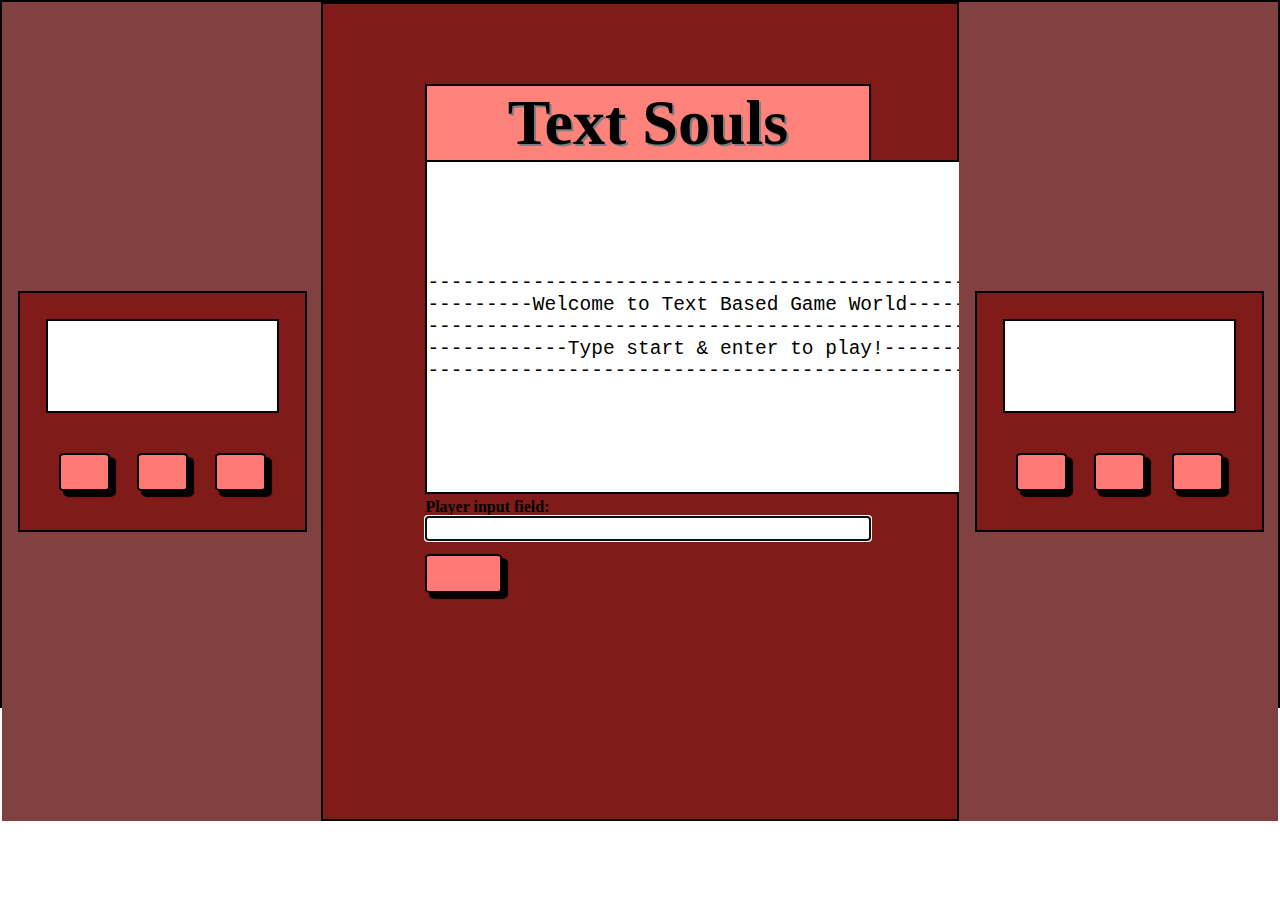
==== GameTwo/Guihtml.html @ bdf8206d "Add files via upload" ====
<!DOCTYPE html>
<html lang="en" dir="ltr">
  <head>
    <meta charset="utf-8">
    <title>Game!</title>
    <link rel="stylesheet" href="Guicss.css" type="text/css">
    <script defer type="text/javascript" src="intro.js"></script>
    <script defer type="text/javascript" src="declareClasses.js"></script>
    <script defer type="text/javascript" src="g2enemies.js"></script>
    <script defer type="text/javascript" src="g2loot.js"></script>
    <script defer type="text/javascript" src="sidebarButtons.js"></script>
    <script defer type="text/javascript" src="g2combat.js"></script>
    <script defer type="text/javascript" src="craft.js"></script>
    <script defer type="text/javascript" src="smelt.js"></script>
    <script defer type="text/javascript" src="smeltMetals.js"></script>
    <script defer type="text/javascript" src="g2shop.js"></script>
    <script defer type="text/javascript" src="town.js"></script>
    <script defer type="text/javascript" src="characterSelection.js"></script>
    <script defer type="text/javascript" src="game2.js"></script>
  </head>
  <body>
    <div class="wrapper">
      <section id="leftPlaceHolder">
        <!--An empty span to push the button
        list down in the grid automatically -->
        <img id="leftSwordImage" src="https://i.postimg.cc/rw9ZHBTj/angelsword.png" alt="">
        <div id="buttonPanelLeft">
          <textarea id="leftOutPut" rows="6" cols="2"></textarea>
          <input id="health" class="panelButtonLeft" type="submit" value="">
          <input id="strength" class="panelButtonLeft" type="submit" value="">
          <input id="defense" class="panelButtonLeft" type="submit" value="">
        </div>
      </section>
      <div id="textAreas">
        <div class="gameBanner">
          <h1>Text Souls</h1>
        </div>
        <textarea id="outputTextArea" rows="15" cols="50"></textarea>
        <h4 id="inputHeader">Player input field:</h4>
        <input autofocus id="inputTextArea" type="text"  onkeydown = "if (event.keyCode == 13)
                        document.getElementById('inputSubmit').click()"></input>
        <div class="buttonGroup">
          <input class="inputSubmit" id="inputSubmit" type="submit" value="" >
        </div>
      </div>
      <section id="rightPlaceHolder">
        <!--An empty span to push the button
        list down in the grid automatically -->
        <img id="rightSwordImage" src="https://i.postimg.cc/5tNKWsNV/emeraldswordpixelart.png" alt="">
        <div id="buttonPanelRight">
          <textarea id="rightOutput" rows="6" cols="2"></textarea>
        </span><input id="healingPotions" onkeydown="" class="panelButtonRight"  type="submit" value="">
          <input id="gold" class="panelButtonRight" type="submit" value="">
          <input id= "gear" class="panelButtonRight" type="submit" value="">
        </div>
      </section>
    </div>
  </body>
</html>
---- GameTwo/Guicss.css ----
:root {
  --margin-fix: 5.5vw;

  --thin-black-border: 2px solid black;
}

* {
  margin: 0;
  padding: 0;
}

.wrapper {
  height: 55vw;

  display: grid;
  grid-template-columns: repeat(20, 1fr);
  grid-template-rows: repeat(20, minmax(1fr, auto));
  border: var(--thin-black-border);
}

#leftPlaceHolder {
  grid-column: 1/6;
  grid-row:1/21;

  display: grid;
  grid-template-columns: 1fr;
  grid-template-rows: repeat(3, 1fr);

  background-color: #804140;
}

.gameBanner {
  text-align: center;
  font-size: 2em;
  width: 77.4%;
  position: relative;
  left: var(--margin-fix);
  margin-right: -1vw;
  background-color: #FF837A;
  color: black;
  text-shadow: 2px 2px #7C7D80;
  border-top: 2px solid black;
  border-left: 2px solid black;
  border-right: 2px solid black;
}

#textAreas {
  grid-column: 6/16;
  grid-row: 1/21;
  padding:5em 2em;
  background-color: #801B19;
  border: var(--thin-black-border);
}

#rightPlaceHolder {
  grid-column: 16/21;
  grid-row: 1/21;

  display: grid;
  grid-template-columns: 1fr;
  grid-template-rows: repeat(3, 1fr);

  background-color: #804140;
}

#buttonPanelRight {
  margin: 1em;
  background-color: #801B19;
  display: grid;
  grid-template-columns: repeat(3,1fr);
  grid-template-rows: repeat(3,minmax(1fr,auto));
  padding: 1.6em;
  border: var(--thin-black-border);
}

#rightOutput {
  grid-column: 1/4;
  grid-row: 1/2;
  border: var(--thin-black-border);
  resize: none;
}

#healingPotions {
  grid-column: 1/2;
  grid-row:2/3;
  background-image: url("https://i.postimg.cc/yd8XM0kD/PixelArt.png");
  background-size: 4vw 3vw;

}

#gold {
  grid-column: 2/3;
  grid-row: 2/3;
  background-image: url("https://i.postimg.cc/7hC16D1D/gold-png.png");
  background-size: 4vw 3vw;
}

#gear {
  grid-column: 3/4;
  grid-row: 2/3;

  background-image: url("https://i.postimg.cc/TY5qvrJs/backpack-png.png");
  background-size: 4vw 3vw;
}

.panelButtonRight {
  padding: 1em;
  margin: 1em;
  margin-top: 3em;
  width: 4vw;
  height: 3vw;
  border-radius: 10%;
  background-color: #FF7A75;
  border: var(--thin-black-border);
  box-shadow: 5px 5px 1px 1px black;
  outline: 0;
}

.panelButtonLeft {
  padding: 1em;
  margin: 1em;
  margin-top: 3em;
  width: 4vw;
  height: 3vw;
  border-radius: 10%;
  background-color: #FF7A75;
  border: var(--thin-black-border);
  box-shadow: 5px 5px 1px 1px black;
  outline: 0;
}

.inputSubmit {
  padding: 1em;
  margin: 1em;
  width: 6vw;
  height: 3vw;
  border-radius: 8%;
  background-color: #FF7A75;
  border: var(--thin-black-border);
  box-shadow: 5px 5px 1px 1px black;
}

#buttonPanelLeft {
  margin: 1em;
  background-color: #801B19;
  display: grid;
  grid-template-columns: repeat(3,1fr);
  grid-template-rows: repeat(3,minmax(1fr,auto));
  padding: 1.6em;
  border: var(--thin-black-border);
}

#health {
  background-image: url("https://i.postimg.cc/Gp3nfhnX/heart.png");
  background-size: 4vw 3vw;
}

#strength {
  background-image: url("https://i.postimg.cc/W49ccL2T/fist.png");
  background-size: 4vw 3vw;
}

#defense {
  background-image: url("https://i.postimg.cc/qRzVkbRn/newArmor.png");
  background-size: 4vw 3vw;
}

#leftOutPut {
  grid-column: 1/4;
  grid-row: 1/2;
  border: var(--thin-black-border);
  resize: none;
}

#outputTextArea {
  text-align: left;
  font-size: 1.5em;
  resize: none;
  margin-left: var(--margin-fix);
  border: 2px solid black;
}

#inputTextArea {
  margin-left: var(--margin-fix);
  font-size: 1.1em;

  width: 34.5vw;
  border: var(--thin-black-border);
}

#inputSubmit {
  margin-left: var(--margin-fix);

  background-image: url("https://i.postimg.cc/PxnNZHkT/enter-png.png");
  background-size: 6vw 3vw;

}

#inputHeader {
  margin-left: var(--margin-fix);
}

#rightSwordImage {
  position: relative;
  left: 3vw;
  top: 2vw;
}

#leftSwordImage {
  position: relative;
  top: 1vw;
  size: 10vw;
}





@keyframes buttonPress {

  0% {box-shadow: 2px 2px 1px 1px black;}
  100% {box-shadow: 5px 5px 1px 1px black;}
}

@keyframes buttonRelease {
  0% {box-shadow: 2px 2px 1px 1px black;}
  100% {box-shadow: 5px 5px 1px 1px black;}
}
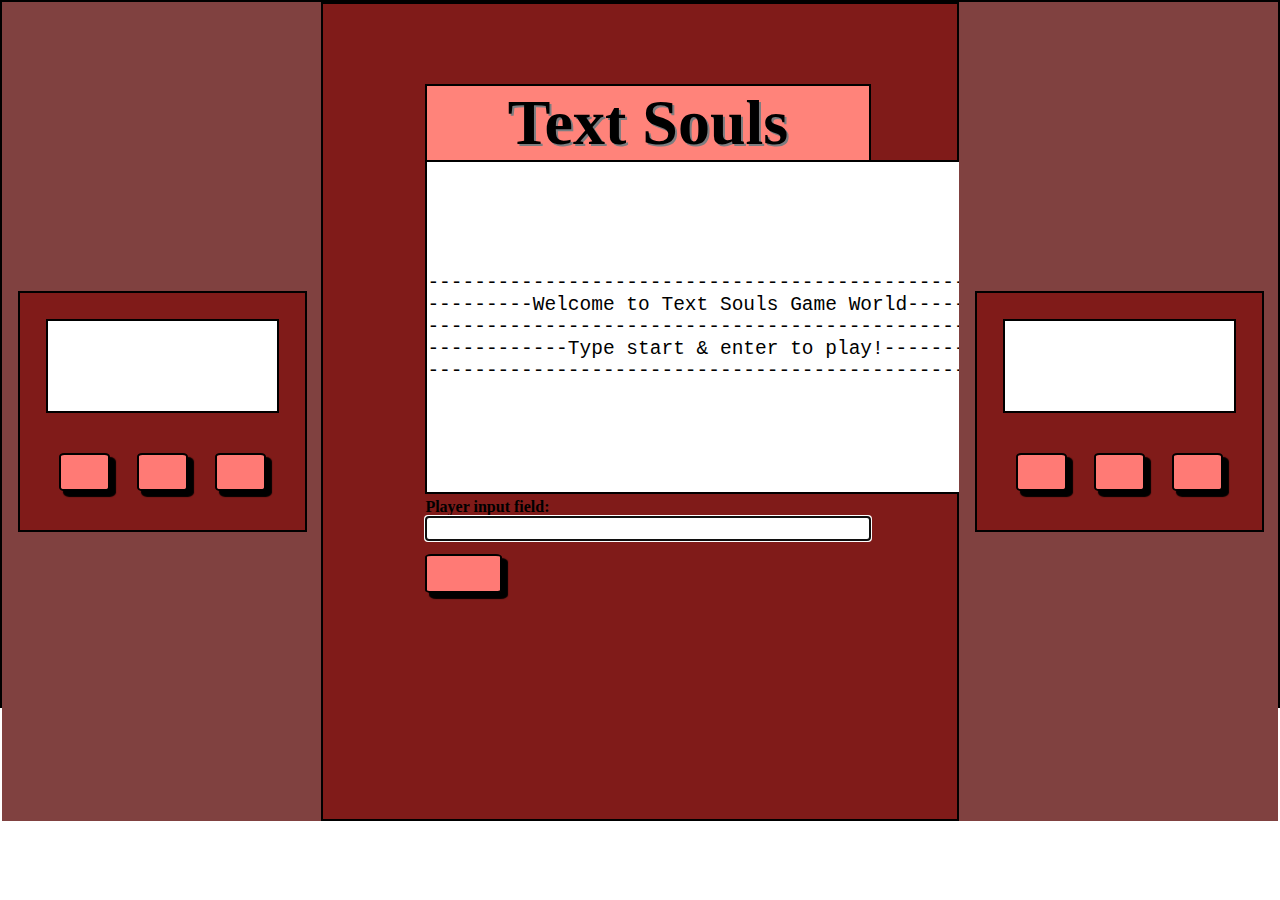
==== commit 012fef1b: "Add files via upload" ====
--- a/GameTwo/Guihtml.html
+++ b/GameTwo/Guihtml.html
@@ -11,8 +11,10 @@
     <script defer type="text/javascript" src="sidebarButtons.js"></script>
     <script defer type="text/javascript" src="g2combat.js"></script>
     <script defer type="text/javascript" src="craft.js"></script>
+    <script defer type="text/javascript" src="smith.js"></script>
     <script defer type="text/javascript" src="smelt.js"></script>
     <script defer type="text/javascript" src="smeltMetals.js"></script>
+    <script defer type="text/javascript" src="smithMetals.js"></script>
     <script defer type="text/javascript" src="g2shop.js"></script>
     <script defer type="text/javascript" src="town.js"></script>
     <script defer type="text/javascript" src="characterSelection.js"></script>
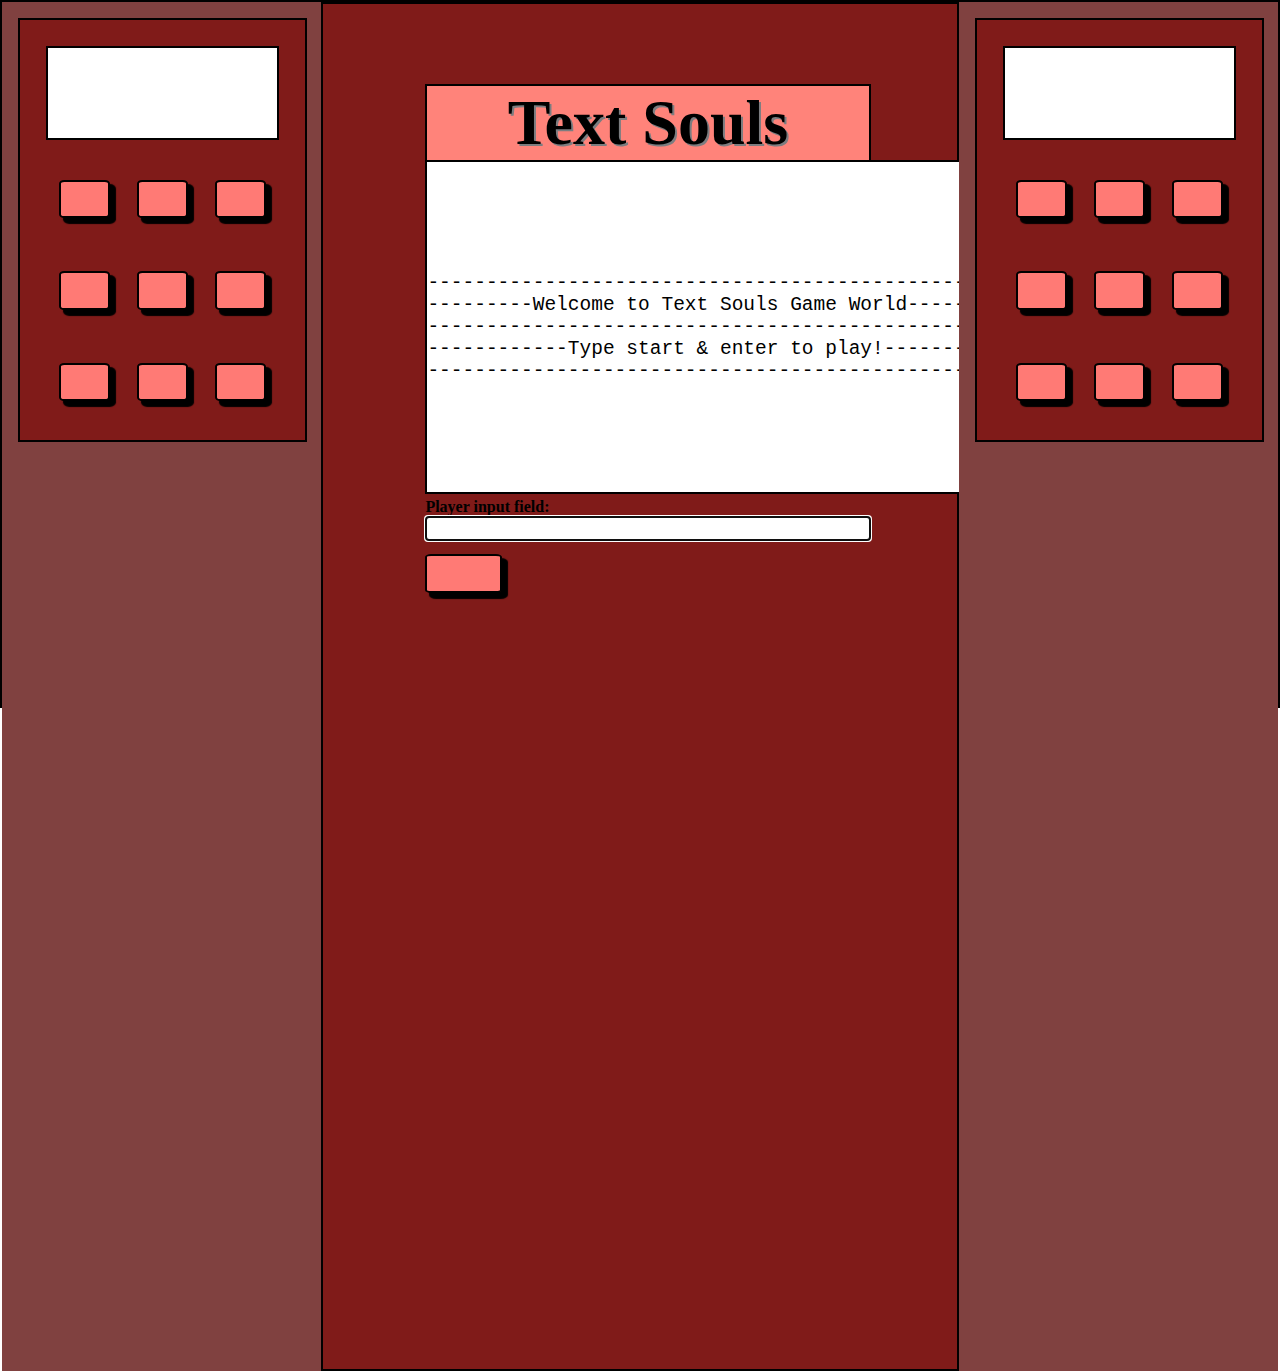
==== commit 85b7b0c3: "Update Guihtml.html" ====
--- a/GameTwo/Guihtml.html
+++ b/GameTwo/Guihtml.html
@@ -25,12 +25,18 @@
       <section id="leftPlaceHolder">
         <!--An empty span to push the button
         list down in the grid automatically -->
-        <img id="leftSwordImage" src="https://i.postimg.cc/rw9ZHBTj/angelsword.png" alt="">
+
         <div id="buttonPanelLeft">
           <textarea id="leftOutPut" rows="6" cols="2"></textarea>
           <input id="health" class="panelButtonLeft" type="submit" value="">
           <input id="strength" class="panelButtonLeft" type="submit" value="">
           <input id="defense" class="panelButtonLeft" type="submit" value="">
+          <input id="" class="panelButtonRight" type="submit" value="">
+          <input id="" class="panelButtonRight" type="submit" value="">
+          <input id="" class="panelButtonRight" type="submit" value="">
+          <input id="" class="panelButtonRight" type="submit" value="">
+          <input id="" class="panelButtonRight" type="submit" value="">
+          <input id="" class="panelButtonRight" type="submit" value="">
         </div>
       </section>
       <div id="textAreas">
@@ -48,12 +54,17 @@
       <section id="rightPlaceHolder">
         <!--An empty span to push the button
         list down in the grid automatically -->
-        <img id="rightSwordImage" src="https://i.postimg.cc/5tNKWsNV/emeraldswordpixelart.png" alt="">
         <div id="buttonPanelRight">
           <textarea id="rightOutput" rows="6" cols="2"></textarea>
-        </span><input id="healingPotions" onkeydown="" class="panelButtonRight"  type="submit" value="">
+          <input id="healingPotions" onkeydown="" class="panelButtonRight"  type="submit" value="">
           <input id="gold" class="panelButtonRight" type="submit" value="">
           <input id= "gear" class="panelButtonRight" type="submit" value="">
+          <input id="drinkPot" class="panelButtonRight" type="submit" value="">
+          <input id="" class="panelButtonRight" type="submit" value="">
+          <input id="" class="panelButtonRight" type="submit" value="">
+          <input id="" class="panelButtonRight" type="submit" value="">
+          <input id="" class="panelButtonRight" type="submit" value="">
+          <input id="" class="panelButtonRight" type="submit" value="">
         </div>
       </section>
     </div>
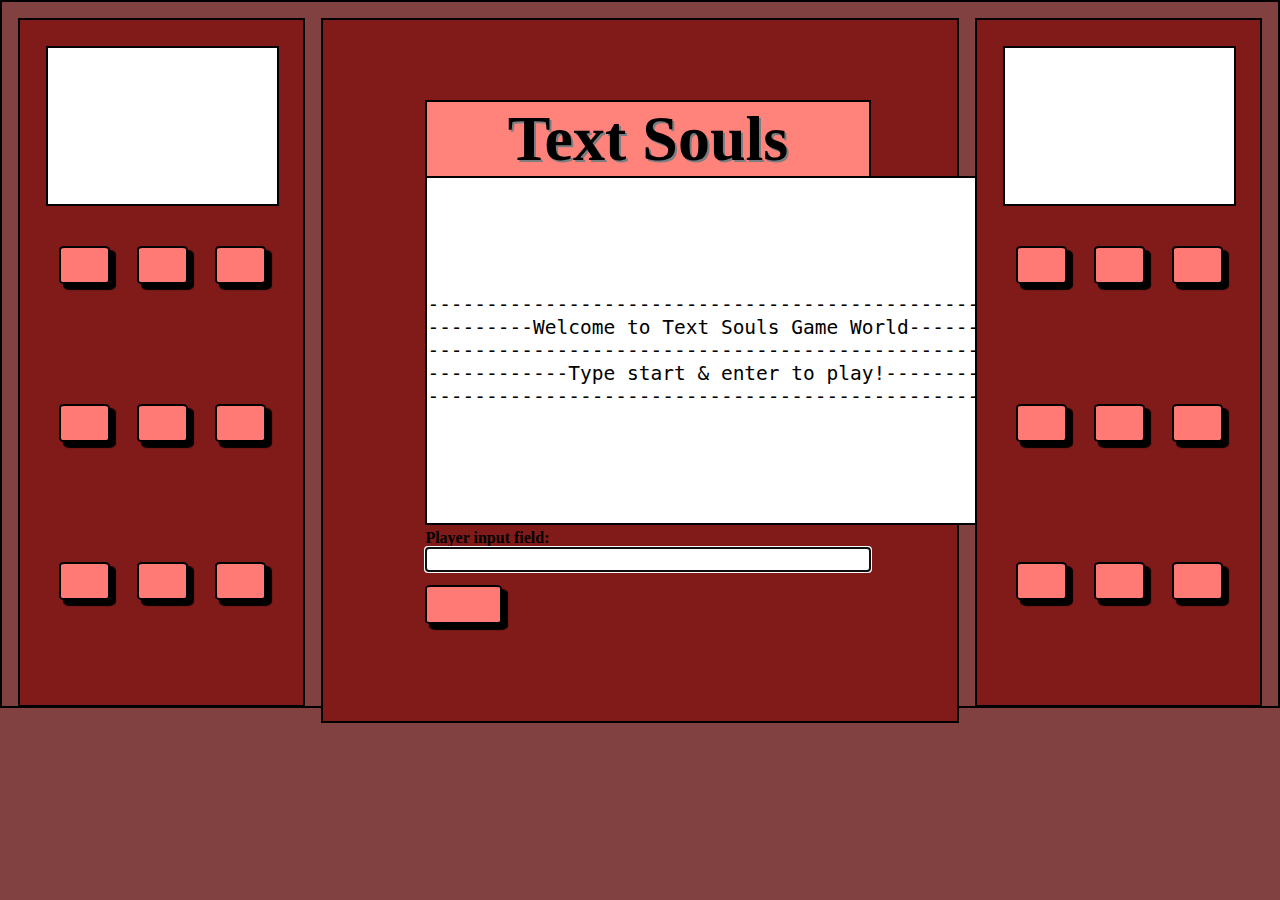
==== commit c525b82a: "Update Guihtml.html" ====
--- a/GameTwo/Guihtml.html
+++ b/GameTwo/Guihtml.html
@@ -22,10 +22,6 @@
   </head>
   <body>
     <div class="wrapper">
-      <section id="leftPlaceHolder">
-        <!--An empty span to push the button
-        list down in the grid automatically -->
-
         <div id="buttonPanelLeft">
           <textarea id="leftOutPut" rows="6" cols="2"></textarea>
           <input id="health" class="panelButtonLeft" type="submit" value="">
@@ -38,7 +34,6 @@
           <input id="" class="panelButtonRight" type="submit" value="">
           <input id="" class="panelButtonRight" type="submit" value="">
         </div>
-      </section>
       <div id="textAreas">
         <div class="gameBanner">
           <h1>Text Souls</h1>
@@ -51,9 +46,6 @@
           <input class="inputSubmit" id="inputSubmit" type="submit" value="" >
         </div>
       </div>
-      <section id="rightPlaceHolder">
-        <!--An empty span to push the button
-        list down in the grid automatically -->
         <div id="buttonPanelRight">
           <textarea id="rightOutput" rows="6" cols="2"></textarea>
           <input id="healingPotions" onkeydown="" class="panelButtonRight"  type="submit" value="">
@@ -66,7 +58,6 @@
           <input id="" class="panelButtonRight" type="submit" value="">
           <input id="" class="panelButtonRight" type="submit" value="">
         </div>
-      </section>
     </div>
   </body>
 </html>
--- a/GameTwo/Guicss.css
+++ b/GameTwo/Guicss.css
@@ -9,19 +9,24 @@
   padding: 0;
 }
 
+body {
+  background-color: #804140;
+}
+
+
 .wrapper {
   height: 55vw;
 
   display: grid;
   grid-template-columns: repeat(20, 1fr);
-  grid-template-rows: repeat(20, minmax(1fr, auto));
+  grid-template-rows: repeat(10, minmax(1fr, auto));
   border: var(--thin-black-border);
 }
 
 #leftPlaceHolder {
   grid-column: 1/6;
-  grid-row:1/21;
-
+  grid-row:1/5;
+  height: 55vw;
   display: grid;
   grid-template-columns: 1fr;
   grid-template-rows: repeat(3, 1fr);
@@ -46,24 +51,18 @@
 
 #textAreas {
   grid-column: 6/16;
-  grid-row: 1/21;
+  grid-row: 1/5;
   padding:5em 2em;
+  margin-top: 1em;
   background-color: #801B19;
   border: var(--thin-black-border);
-}
-
-#rightPlaceHolder {
+  height: 42.3vw;
+}
+
+
+#buttonPanelRight {
   grid-column: 16/21;
-  grid-row: 1/21;
-
-  display: grid;
-  grid-template-columns: 1fr;
-  grid-template-rows: repeat(3, 1fr);
-
-  background-color: #804140;
-}
-
-#buttonPanelRight {
+  grid-row: 1/5;
   margin: 1em;
   background-color: #801B19;
   display: grid;
@@ -100,6 +99,11 @@
   grid-row: 2/3;
 
   background-image: url("https://i.postimg.cc/TY5qvrJs/backpack-png.png");
+  background-size: 4vw 3vw;
+}
+
+#drinkPot {
+  background-image: url("https://i.postimg.cc/gcSqjzMh/healpixelart.png");
   background-size: 4vw 3vw;
 }
 
@@ -141,6 +145,8 @@
 }
 
 #buttonPanelLeft {
+  grid-column: 1/6;
+  grid-row:1/5;
   margin: 1em;
   background-color: #801B19;
   display: grid;
@@ -149,6 +155,8 @@
   padding: 1.6em;
   border: var(--thin-black-border);
 }
+
+
 
 #health {
   background-image: url("https://i.postimg.cc/Gp3nfhnX/heart.png");
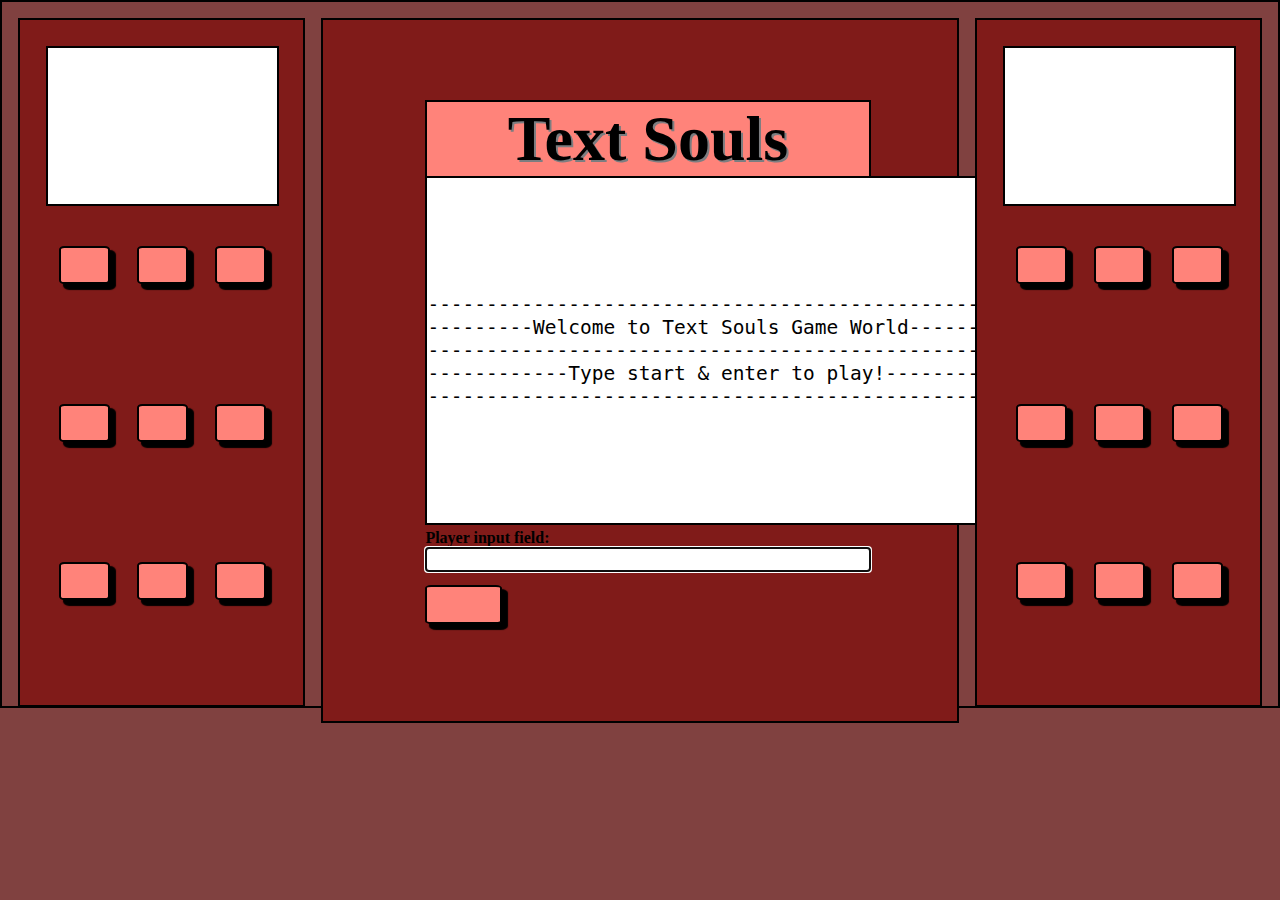
==== commit 1873f032: "Add files via upload" ====
--- a/GameTwo/Guihtml.html
+++ b/GameTwo/Guihtml.html
@@ -20,14 +20,14 @@
     <script defer type="text/javascript" src="characterSelection.js"></script>
     <script defer type="text/javascript" src="game2.js"></script>
   </head>
-  <body>
+  <body id="body">
     <div class="wrapper">
         <div id="buttonPanelLeft">
           <textarea id="leftOutPut" rows="6" cols="2"></textarea>
           <input id="health" class="panelButtonLeft" type="submit" value="">
           <input id="strength" class="panelButtonLeft" type="submit" value="">
           <input id="defense" class="panelButtonLeft" type="submit" value="">
-          <input id="" class="panelButtonRight" type="submit" value="">
+          <input id="crafting" class="panelButtonRight" type="submit" value="">
           <input id="" class="panelButtonRight" type="submit" value="">
           <input id="" class="panelButtonRight" type="submit" value="">
           <input id="" class="panelButtonRight" type="submit" value="">
--- a/GameTwo/Guicss.css
+++ b/GameTwo/Guicss.css
@@ -2,6 +2,7 @@
   --margin-fix: 5.5vw;
 
   --thin-black-border: 2px solid black;
+  --pink-color: #FF837A;
 }
 
 * {
@@ -11,6 +12,7 @@
 
 body {
   background-color: #804140;
+  background-size: 50vw 50vw;
 }
 
 
@@ -23,16 +25,6 @@
   border: var(--thin-black-border);
 }
 
-#leftPlaceHolder {
-  grid-column: 1/6;
-  grid-row:1/5;
-  height: 55vw;
-  display: grid;
-  grid-template-columns: 1fr;
-  grid-template-rows: repeat(3, 1fr);
-
-  background-color: #804140;
-}
 
 .gameBanner {
   text-align: center;
@@ -41,7 +33,7 @@
   position: relative;
   left: var(--margin-fix);
   margin-right: -1vw;
-  background-color: #FF837A;
+  background-color: var(--pink-color);
   color: black;
   text-shadow: 2px 2px #7C7D80;
   border-top: 2px solid black;
@@ -114,7 +106,7 @@
   width: 4vw;
   height: 3vw;
   border-radius: 10%;
-  background-color: #FF7A75;
+  background-color: var(--pink-color);
   border: var(--thin-black-border);
   box-shadow: 5px 5px 1px 1px black;
   outline: 0;
@@ -127,7 +119,7 @@
   width: 4vw;
   height: 3vw;
   border-radius: 10%;
-  background-color: #FF7A75;
+  background-color: var(--pink-color);
   border: var(--thin-black-border);
   box-shadow: 5px 5px 1px 1px black;
   outline: 0;
@@ -139,7 +131,7 @@
   width: 6vw;
   height: 3vw;
   border-radius: 8%;
-  background-color: #FF7A75;
+  background-color: var(--pink-color);
   border: var(--thin-black-border);
   box-shadow: 5px 5px 1px 1px black;
 }
@@ -173,6 +165,11 @@
   background-size: 4vw 3vw;
 }
 
+#crafting {
+  background-image: url("https://i.postimg.cc/XJjZwPjh/craftingpic.png");
+  background-size: 4vw 3vw;
+}
+
 #leftOutPut {
   grid-column: 1/4;
   grid-row: 1/2;
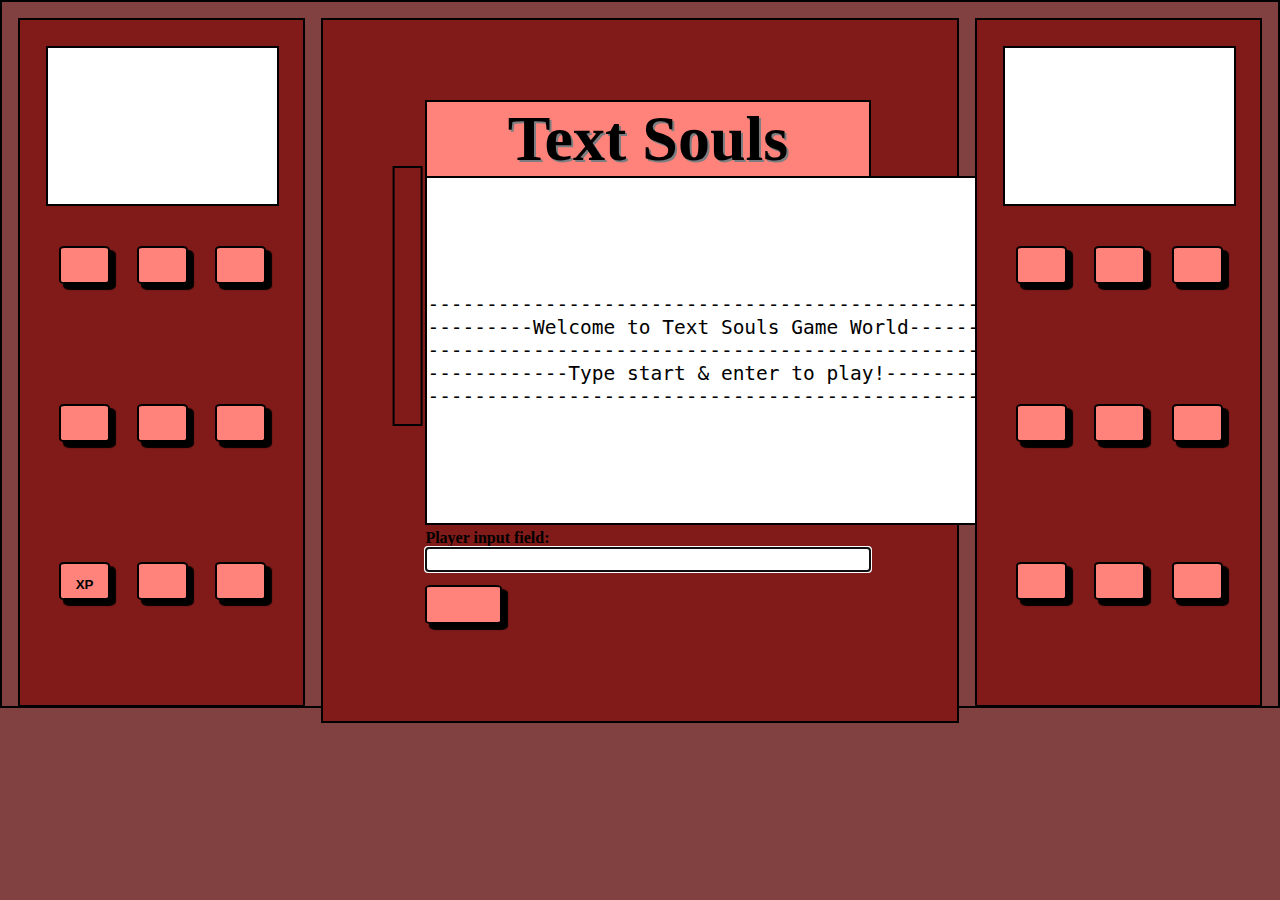
==== commit 428c49fd: "Add files via upload" ====
--- a/GameTwo/Guihtml.html
+++ b/GameTwo/Guihtml.html
@@ -4,6 +4,7 @@
     <meta charset="utf-8">
     <title>Game!</title>
     <link rel="stylesheet" href="Guicss.css" type="text/css">
+    <link rel="stylesheet" href="https://cdnjs.cloudflare.com/ajax/libs/animate.css/3.7.0/animate.css">
     <script defer type="text/javascript" src="intro.js"></script>
     <script defer type="text/javascript" src="declareClasses.js"></script>
     <script defer type="text/javascript" src="g2enemies.js"></script>
@@ -18,27 +19,31 @@
     <script defer type="text/javascript" src="g2shop.js"></script>
     <script defer type="text/javascript" src="town.js"></script>
     <script defer type="text/javascript" src="characterSelection.js"></script>
+    <script defer type="text/javascript" src="sceneChanger.js"></script>
     <script defer type="text/javascript" src="game2.js"></script>
   </head>
   <body id="body">
     <div class="wrapper">
         <div id="buttonPanelLeft">
-          <textarea id="leftOutPut" rows="6" cols="2"></textarea>
+          <textarea id="leftOutPut" class="bounceInDown" rows="6" cols="2"></textarea>
           <input id="health" class="panelButtonLeft" type="submit" value="">
           <input id="strength" class="panelButtonLeft" type="submit" value="">
           <input id="defense" class="panelButtonLeft" type="submit" value="">
           <input id="crafting" class="panelButtonRight" type="submit" value="">
+          <input id="intellect" class="panelButtonRight" type="submit" value="">
           <input id="" class="panelButtonRight" type="submit" value="">
-          <input id="" class="panelButtonRight" type="submit" value="">
-          <input id="" class="panelButtonRight" type="submit" value="">
-          <input id="" class="panelButtonRight" type="submit" value="">
+          <input id="xp" class="panelButtonRight" type="submit" value="XP">
+          <input id="agility" class="panelButtonRight" type="submit" value="">
           <input id="" class="panelButtonRight" type="submit" value="">
         </div>
       <div id="textAreas">
-        <div class="gameBanner">
+        <div class="gameBanner animated bounceInDown">
           <h1>Text Souls</h1>
         </div>
-        <textarea id="outputTextArea" rows="15" cols="50"></textarea>
+        <div id="healthBarDiv" class="healthBar">
+          <span id="healthSpan"></span>
+        </div>
+        <textarea id="outputTextArea"  class="animated bounceInDown" rows="15" cols="50"></textarea>
         <h4 id="inputHeader">Player input field:</h4>
         <input autofocus id="inputTextArea" type="text"  onkeydown = "if (event.keyCode == 13)
                         document.getElementById('inputSubmit').click()"></input>
@@ -47,7 +52,7 @@
         </div>
       </div>
         <div id="buttonPanelRight">
-          <textarea id="rightOutput" rows="6" cols="2"></textarea>
+          <textarea id="rightOutput"  class="bounceInDown" rows="6" cols="2"></textarea>
           <input id="healingPotions" onkeydown="" class="panelButtonRight"  type="submit" value="">
           <input id="gold" class="panelButtonRight" type="submit" value="">
           <input id= "gear" class="panelButtonRight" type="submit" value="">
--- a/GameTwo/Guicss.css
+++ b/GameTwo/Guicss.css
@@ -3,6 +3,8 @@
 
   --thin-black-border: 2px solid black;
   --pink-color: #FF837A;
+
+  --health-bar-height: 0%;
 }
 
 * {
@@ -14,6 +16,47 @@
   background-color: #804140;
   background-size: 50vw 50vw;
 }
+
+.healthBar {
+  background-color: transparent;
+}
+
+.healthBarHealth {
+  background-color: red;
+}
+
+#healthBarDiv {
+  grid-column:1/2;
+  grid-row:10/12;
+  margin:0;
+  padding:0;
+
+  position: absolute;
+  top: 13vw;
+  right: 67vw;
+  border: 2px solid black;
+  width: 2vw;
+  height: 20vw;
+  transform: rotate(180deg);
+}
+
+#healthSpan {
+  display: block;
+  height: var(--health-bar-height);
+  background-color: rgb(43,194,83);
+  background-image: linear-gradient(
+    center bottom,
+    rgb(43,194,83) 37%,
+    rgb(84,240,84) 69%
+  );
+  box-shadow:
+    inset 0 2px 9px  rgba(255,255,255,0.3),
+    inset 0 -2px 6px rgba(0,0,0,0.4);
+  position: relative;
+  overflow: hidden;
+}
+
+
 
 
 .wrapper {
@@ -69,12 +112,17 @@
   grid-row: 1/2;
   border: var(--thin-black-border);
   resize: none;
+
+  animation-name: "";
+  animation-duration: 3s;
+  animation-iteration-count: 1;
+  animation-timing-function: linear;
 }
 
 #healingPotions {
   grid-column: 1/2;
   grid-row:2/3;
-  background-image: url("https://i.postimg.cc/yd8XM0kD/PixelArt.png");
+  background-image: url("https://i.postimg.cc/NFmGr7hF/healthpot.png");
   background-size: 4vw 3vw;
 
 }
@@ -82,7 +130,7 @@
 #gold {
   grid-column: 2/3;
   grid-row: 2/3;
-  background-image: url("https://i.postimg.cc/7hC16D1D/gold-png.png");
+  background-image: url("https://i.postimg.cc/R0p0rZQS/gold.png");
   background-size: 4vw 3vw;
 }
 
@@ -90,12 +138,12 @@
   grid-column: 3/4;
   grid-row: 2/3;
 
-  background-image: url("https://i.postimg.cc/TY5qvrJs/backpack-png.png");
+  background-image: url("https://i.postimg.cc/pTgXTc63/inventory.png");
   background-size: 4vw 3vw;
 }
 
 #drinkPot {
-  background-image: url("https://i.postimg.cc/gcSqjzMh/healpixelart.png");
+  background-image: url("https://i.postimg.cc/LXq8mFNz/heal.png");
   background-size: 4vw 3vw;
 }
 
@@ -151,22 +199,36 @@
 
 
 #health {
-  background-image: url("https://i.postimg.cc/Gp3nfhnX/heart.png");
+  background-image: url("https://i.postimg.cc/h4dtwgJn/health.png");
   background-size: 4vw 3vw;
 }
 
 #strength {
-  background-image: url("https://i.postimg.cc/W49ccL2T/fist.png");
+  background-image: url("https://i.postimg.cc/JhzhdkXY/strength.png");
   background-size: 4vw 3vw;
 }
 
 #defense {
-  background-image: url("https://i.postimg.cc/qRzVkbRn/newArmor.png");
+  background-image: url("https://i.postimg.cc/8PmnPJFb/empty-Armor.png");
   background-size: 4vw 3vw;
 }
 
 #crafting {
-  background-image: url("https://i.postimg.cc/XJjZwPjh/craftingpic.png");
+  background-image: url("https://i.postimg.cc/zGjBjjyR/crafting.png");
+  background-size: 4vw 3vw;
+}
+
+#intellect {
+  background-image: url("https://i.postimg.cc/2SWjLPJz/intellect2.png");
+  background-size: 4vw 3vw;
+}
+
+#xp {
+  font-weight: bold;
+}
+
+#agility {
+  background-image: url("https://i.postimg.cc/QxBpBdJv/agility.png");
   background-size: 4vw 3vw;
 }
 
@@ -175,6 +237,11 @@
   grid-row: 1/2;
   border: var(--thin-black-border);
   resize: none;
+
+  animation-name: "";
+  animation-duration: 3s;
+  animation-iteration-count: 1;
+  animation-timing-function: linear;
 }
 
 #outputTextArea {
@@ -183,51 +250,38 @@
   resize: none;
   margin-left: var(--margin-fix);
   border: 2px solid black;
+
+  animation-name: "";
+  animation-duration: 3s;
+  animation-iteration-count: 1;
+  animation-timing-function: linear;
 }
 
 #inputTextArea {
   margin-left: var(--margin-fix);
   font-size: 1.1em;
-
   width: 34.5vw;
   border: var(--thin-black-border);
 }
 
 #inputSubmit {
   margin-left: var(--margin-fix);
-
-  background-image: url("https://i.postimg.cc/PxnNZHkT/enter-png.png");
+  background-image: url("https://i.postimg.cc/HLnptCGf/newEnter.png");
   background-size: 6vw 3vw;
-
 }
 
 #inputHeader {
   margin-left: var(--margin-fix);
 }
 
-#rightSwordImage {
-  position: relative;
-  left: 3vw;
-  top: 2vw;
-}
-
-#leftSwordImage {
-  position: relative;
-  top: 1vw;
-  size: 10vw;
-}
-
-
-
-
-
-@keyframes buttonPress {
-
-  0% {box-shadow: 2px 2px 1px 1px black;}
-  100% {box-shadow: 5px 5px 1px 1px black;}
-}
-
-@keyframes buttonRelease {
-  0% {box-shadow: 2px 2px 1px 1px black;}
-  100% {box-shadow: 5px 5px 1px 1px black;}
-}
+
+
+
+
+@keyframes levelUp {
+  0%{background-color: cyan;}
+  25%{background-color: yellow;}
+  50%{background-color: cyan;}
+  75%{background-color: yellow;}
+  100%{background-color: cyan;}
+}
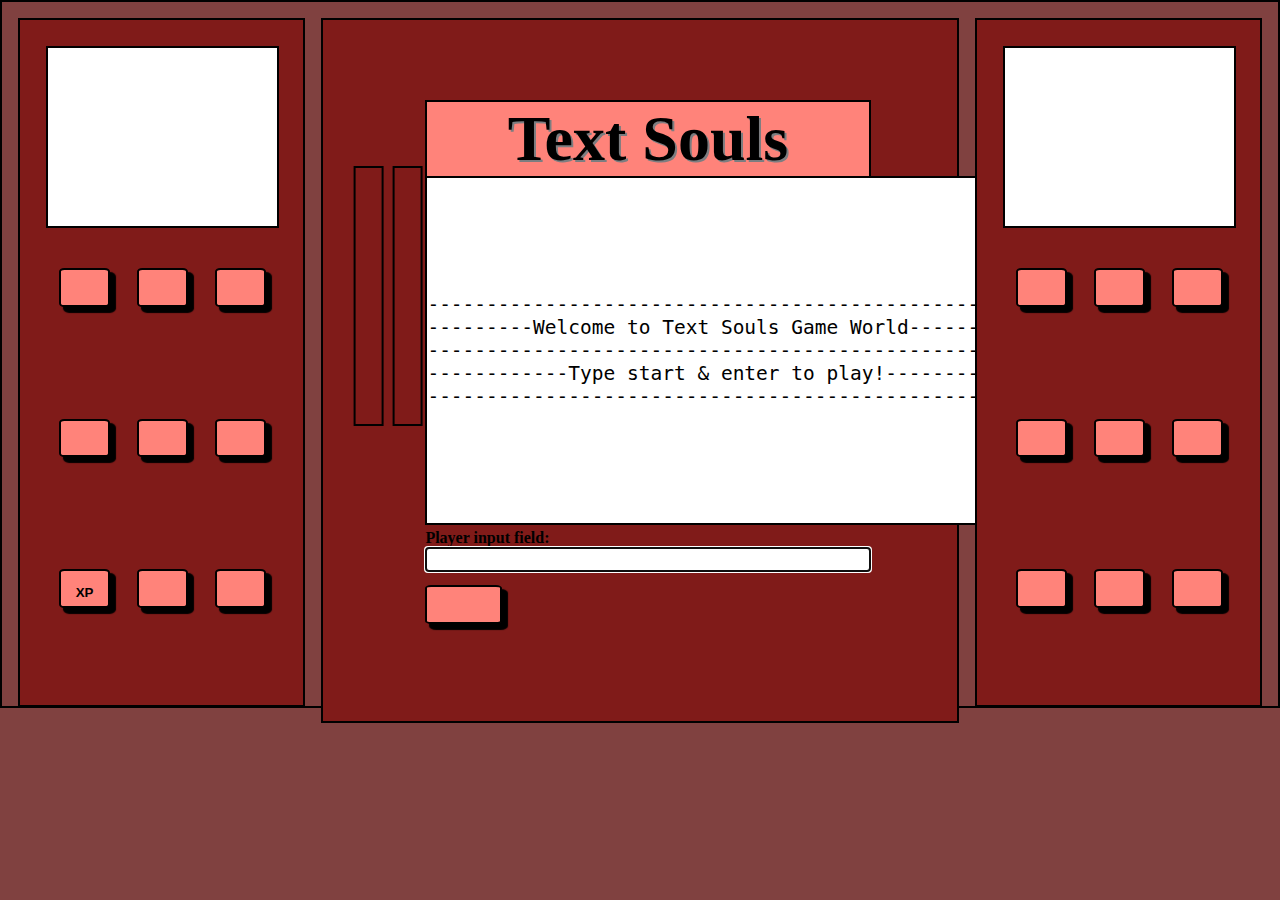
==== commit 0438fcaa: "Add files via upload" ====
--- a/GameTwo/Guihtml.html
+++ b/GameTwo/Guihtml.html
@@ -40,8 +40,14 @@
         <div class="gameBanner animated bounceInDown">
           <h1>Text Souls</h1>
         </div>
+        <div id="manaBarDiv" class="manaBar">
+          <span id="manaSpan"></span>
+        </div>
         <div id="healthBarDiv" class="healthBar">
           <span id="healthSpan"></span>
+        </div>
+        <div id="enemyHealthBarDiv" class="enemyHealthBarDiv">
+          <span id="enemyHealthBarSpan"></span>
         </div>
         <textarea id="outputTextArea"  class="animated bounceInDown" rows="15" cols="50"></textarea>
         <h4 id="inputHeader">Player input field:</h4>
--- a/GameTwo/Guicss.css
+++ b/GameTwo/Guicss.css
@@ -5,6 +5,9 @@
   --pink-color: #FF837A;
 
   --health-bar-height: 0%;
+  --mana-bar-height: 0%;
+
+  --enemy-health-bar-height: 0%;
 }
 
 * {
@@ -38,6 +41,7 @@
   width: 2vw;
   height: 20vw;
   transform: rotate(180deg);
+  text-align: center;
 }
 
 #healthSpan {
@@ -56,6 +60,70 @@
   overflow: hidden;
 }
 
+#manaBarDiv {
+  grid-column:1/2;
+  grid-row:10/12;
+  margin:0;
+  padding:0;
+
+  position: absolute;
+  top: 13vw;
+  right: 70vw;
+  border: 2px solid black;
+  width: 2vw;
+  height: 20vw;
+  transform: rotate(180deg);
+  text-align: center;
+}
+
+#manaSpan {
+  display: block;
+  height: var(--mana-bar-height);
+  background-color: rgb(200,194,83);
+  background-image: linear-gradient(
+    center bottom,
+    rgb(43,194,83) 37%,
+    rgb(84,240,84) 69%
+  );
+  box-shadow:
+    inset 0 2px 9px  rgba(255,255,255,0.3),
+    inset 0 -2px 6px rgba(0,0,0,0.4);
+  position: relative;
+  overflow: hidden;
+}
+
+#enemyHealthBarDiv {
+  display: none;
+  grid-column:1/2;
+  grid-row:10/12;
+  margin:0;
+  padding:0;
+
+  position: absolute;
+  top: 13vw;
+  right: 28vw;
+  border: 2px solid black;
+  width: 2vw;
+  height: 20vw;
+  transform: rotate(180deg);
+  text-align: center;
+}
+
+#enemyHealthBarSpan {
+  display: none; /*Should be block */
+  height: var(--enemy-health-bar-height);
+  background-color: rgb(43,194,83);
+  background-image: linear-gradient(
+    center bottom,
+    rgb(43,194,83) 37%,
+    rgb(84,240,84) 69%
+  );
+  box-shadow:
+    inset 0 2px 9px  rgba(255,255,255,0.3),
+    inset 0 -2px 6px rgba(0,0,0,0.4);
+  position: relative;
+  overflow: hidden;
+}
 
 
 
@@ -112,7 +180,8 @@
   grid-row: 1/2;
   border: var(--thin-black-border);
   resize: none;
-
+  font-size: 1.3em;
+  color: #F71A0A;
   animation-name: "";
   animation-duration: 3s;
   animation-iteration-count: 1;
@@ -237,7 +306,8 @@
   grid-row: 1/2;
   border: var(--thin-black-border);
   resize: none;
-
+  font-size: 1.3em;
+  color: #F71A0A;
   animation-name: "";
   animation-duration: 3s;
   animation-iteration-count: 1;
